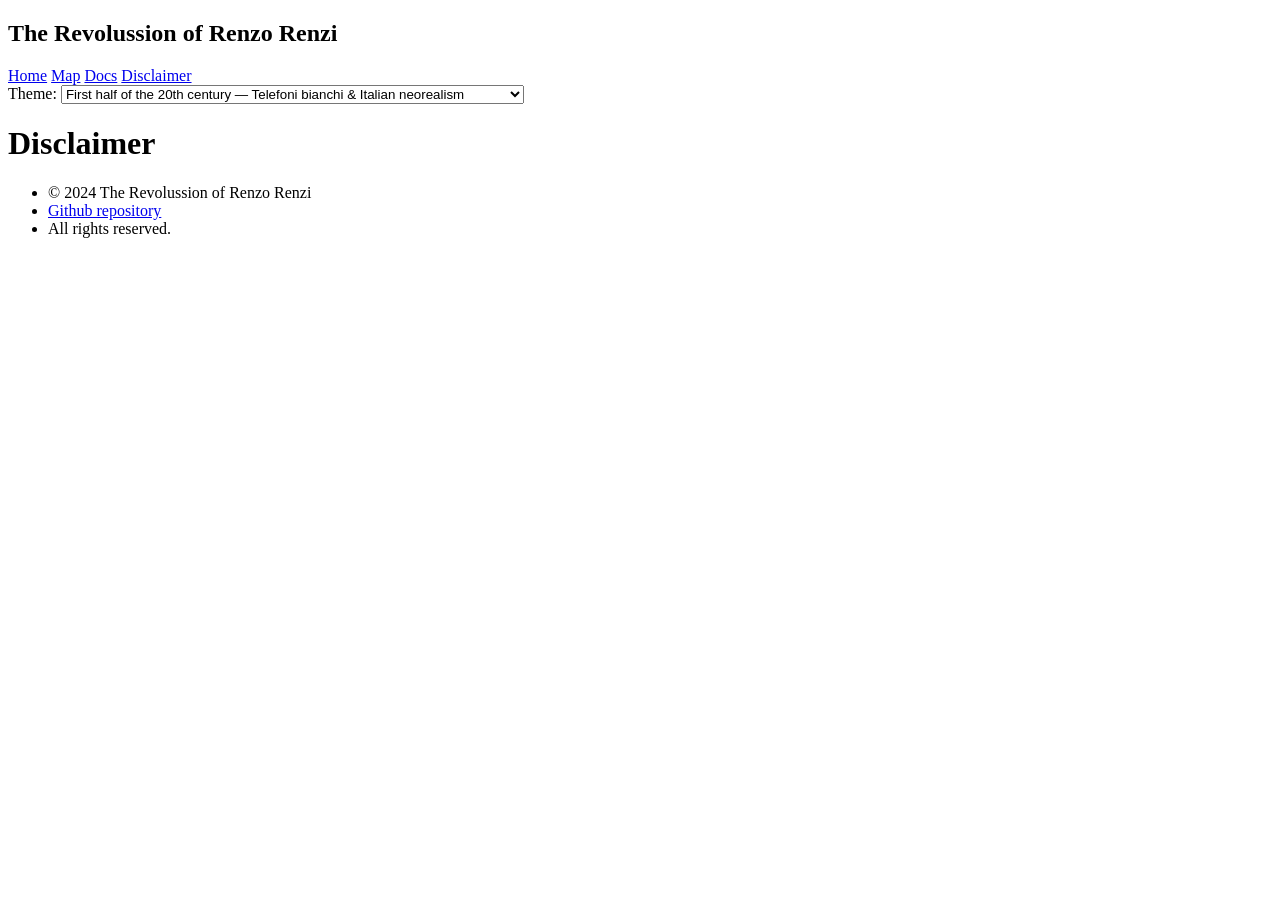
==== disclaimer.html @ 6b3d7ab7 "added header and footer" ====
<!DOCTYPE html>
<html lang="en">
<head>
  <meta charset="UTF-8">
  <meta name="viewport" content="width=device-width, initial-scale=1.0">
  <title>Disclaimer — The Revolussion of Renzo Renzi</title>
  <link rel="stylesheet" href="css/footer.css">
</head>
<body>
  <header>
    <h2>The Revolussion of Renzo Renzi</h2>
    <nav class="site-links" aria-label="Site pages">
      <a href="index.html">Home</a>
      <a href="map.html">Map</a>
      <a href="documentation.html">Docs</a>
      <a href="disclaimer.html">Disclaimer</a>
    </nav>
    <nav class="theme-navigation" aria-label="Theme navigation">
      <label for="theme-select">Theme:</label>
      <select id="theme-select" aria-label="Select theme"></select>
    </nav>
  </header>
  <main>
    <h1>Disclaimer</h1>
  </main>
  <footer>
    <ul class="footer-list">
      <li>&copy; 2024 The Revolussion of Renzo Renzi</li>
      <li><a href="https://github.com/CineFiles25/MMMM-TheRevolussionOfRenzoRenzi">Github repository</a></li>
      <li>All rights reserved.</li>
    </ul>
  </footer>
  <script src="js/main.js"></script>
  <script src="js/index.js"></script>
</body>
</html>
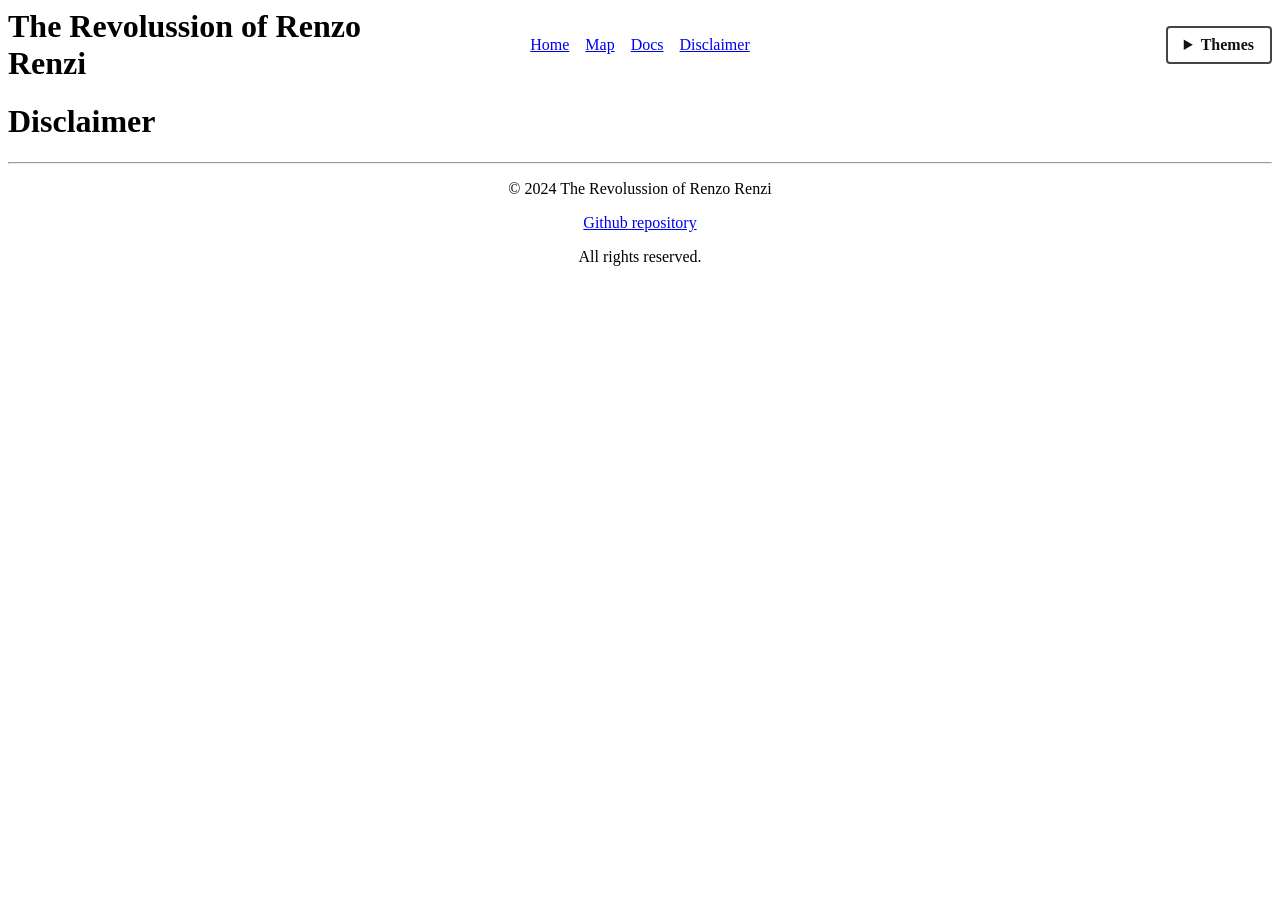
==== commit 7b2a1b0a: "alligned" ====
--- a/disclaimer.html
+++ b/disclaimer.html
@@ -4,31 +4,30 @@
   <meta charset="UTF-8">
   <meta name="viewport" content="width=device-width, initial-scale=1.0">
   <title>Disclaimer — The Revolussion of Renzo Renzi</title>
-  <link rel="stylesheet" href="css/footer.css">
 </head>
 <body>
-  <header>
-    <h2>The Revolussion of Renzo Renzi</h2>
-    <nav class="site-links" aria-label="Site pages">
+  <header style="display: grid; grid-template-columns: repeat(auto-fit, minmax(min(100%, 12rem), 1fr)); align-items: center; gap: 1rem;">
+    <h1 style="margin: 0; text-align: left;">The Revolussion of Renzo Renzi</h1>
+    <nav class="site-links" style="display: flex; flex-wrap: wrap; justify-content: center; justify-self: center; gap: 1rem;" aria-label="Site pages">
       <a href="index.html">Home</a>
       <a href="map.html">Map</a>
       <a href="documentation.html">Docs</a>
       <a href="disclaimer.html">Disclaimer</a>
     </nav>
-    <nav class="theme-navigation" aria-label="Theme navigation">
-      <label for="theme-select">Theme:</label>
-      <select id="theme-select" aria-label="Select theme"></select>
-    </nav>
+    <details class="theme-navigation" style="position: relative; justify-self: end;">
+      <summary style="cursor: default; padding: 0.5rem 1rem; border: 2px solid #444; border-radius: 0.25rem; background: #fff; color: #111; font-weight: bold;">Themes</summary>
+      <select id="theme-select" aria-label="Select theme" size="6" style="position: absolute; right: 0; top: 100%; z-index: 20; width: min(28rem, 90vw); max-width: none; background: #fff; color: #111;"></select>
+    </details>
   </header>
   <main>
     <h1>Disclaimer</h1>
   </main>
-  <footer>
-    <ul class="footer-list">
-      <li>&copy; 2024 The Revolussion of Renzo Renzi</li>
-      <li><a href="https://github.com/CineFiles25/MMMM-TheRevolussionOfRenzoRenzi">Github repository</a></li>
-      <li>All rights reserved.</li>
-    </ul>
+  <hr>
+
+  <footer style="text-align: center;">
+      <p>&copy; 2024 The Revolussion of Renzo Renzi</p>
+      <p><a href="https://github.com/CineFiles25/MMMM-TheRevolussionOfRenzoRenzi">Github repository</a></p>
+      <p>All rights reserved.</p>
   </footer>
   <script src="js/main.js"></script>
   <script src="js/index.js"></script>
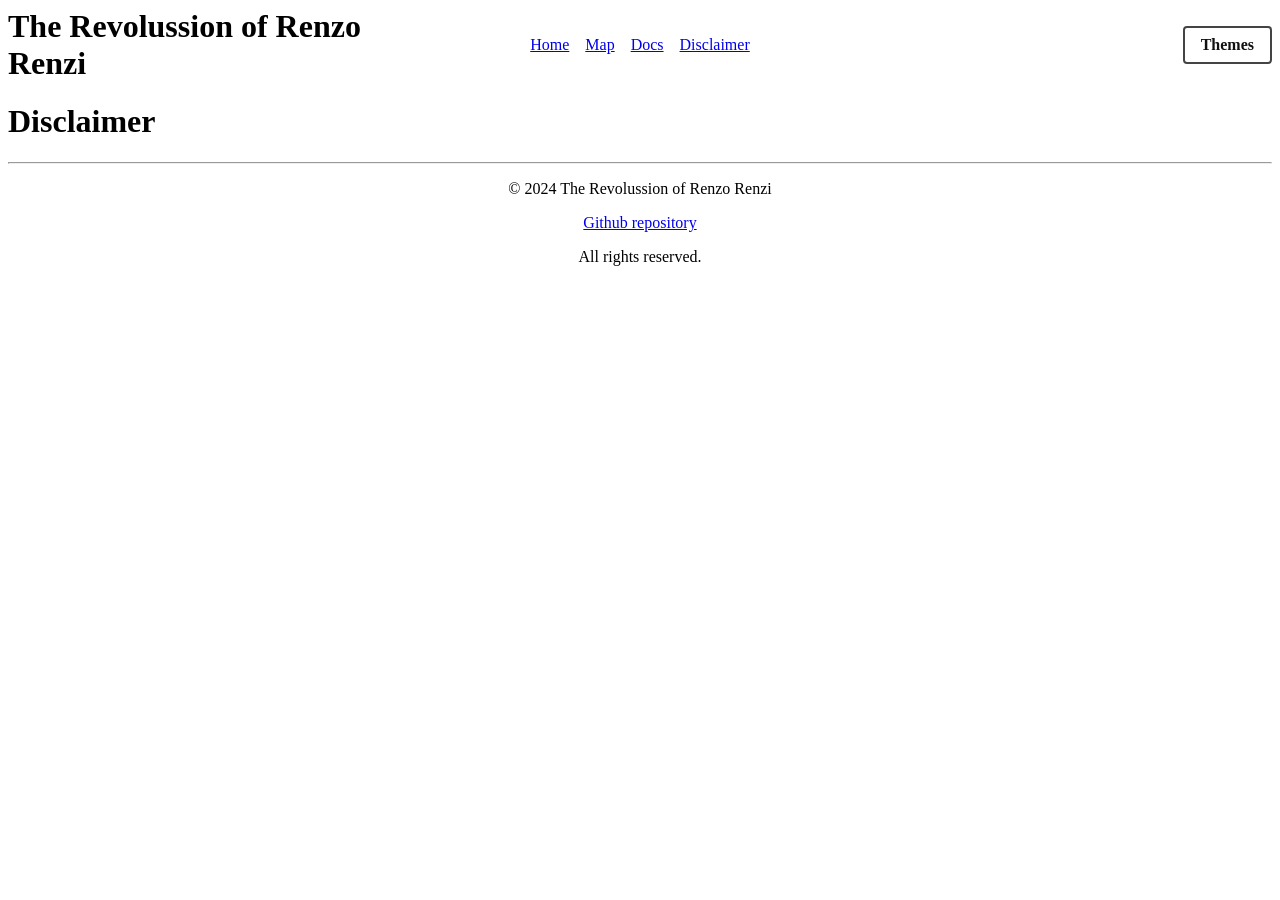
==== commit 03db22b9: "fixes" ====
--- a/disclaimer.html
+++ b/disclaimer.html
@@ -15,7 +15,7 @@
       <a href="disclaimer.html">Disclaimer</a>
     </nav>
     <details class="theme-navigation" style="position: relative; justify-self: end;">
-      <summary style="cursor: default; padding: 0.5rem 1rem; border: 2px solid #444; border-radius: 0.25rem; background: #fff; color: #111; font-weight: bold;">Themes</summary>
+      <summary style="display: block; cursor: pointer; padding: 0.5rem 1rem; border: 2px solid #444; border-radius: 0.25rem; background: #fff; color: #111; font-weight: bold;">Themes</summary>
       <select id="theme-select" aria-label="Select theme" size="6" style="position: absolute; right: 0; top: 100%; z-index: 20; width: min(28rem, 90vw); max-width: none; background: #fff; color: #111;"></select>
     </details>
   </header>
